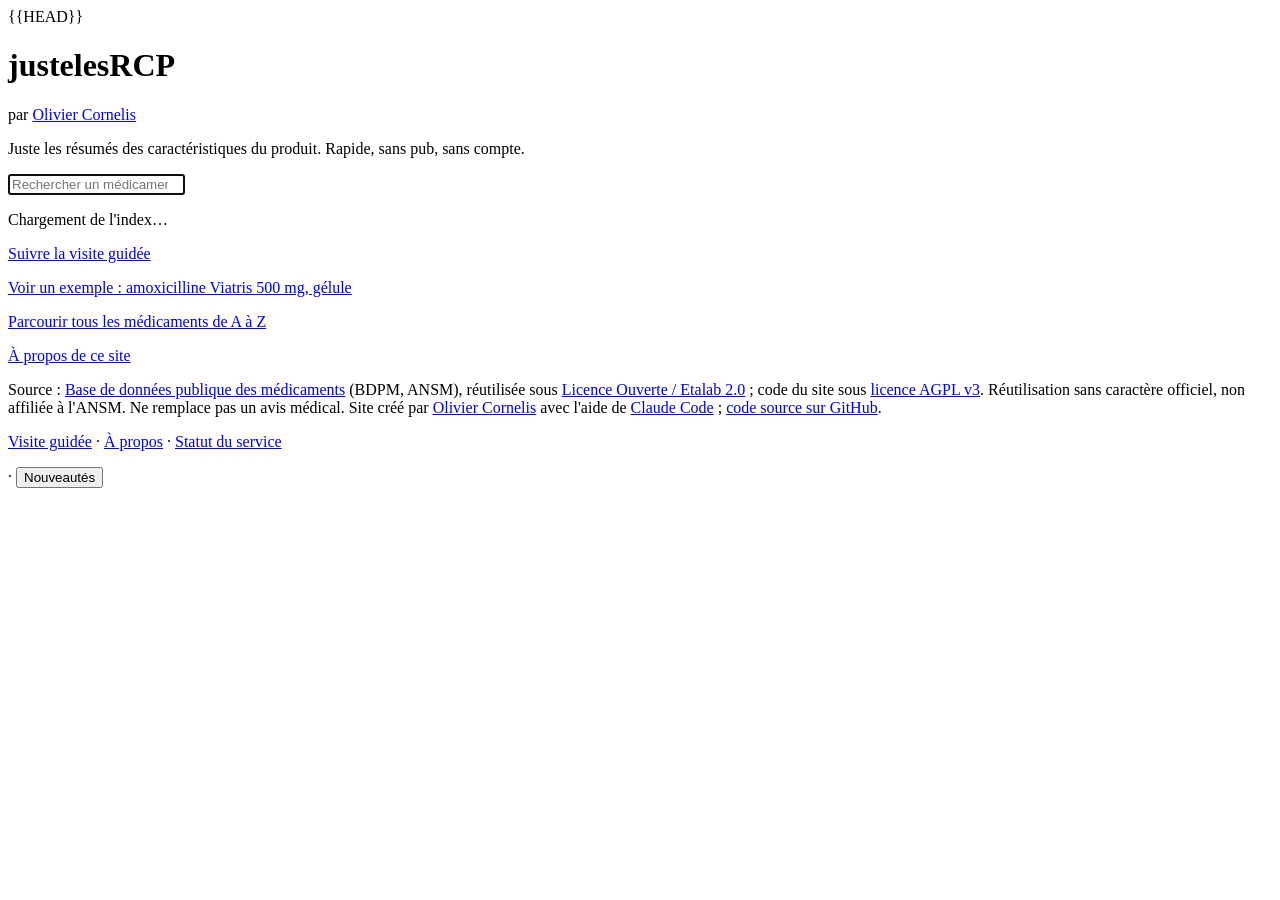
==== src/index.html @ 5b7b713a "feat(ui): credit, licence and model links in the footer and About page Footer (all five templates): " ====
<!doctype html>
<html lang="fr">
<head>
<meta charset="utf-8">
<meta name="viewport" content="width=device-width, initial-scale=1">
<link rel="icon" type="image/svg+xml" href="/logo.svg">
<!-- Theme (light/dark/auto): loaded synchronously so the saved choice is applied before first paint (no flash). -->
<script src="/theme.js"></script>
<title>justelesRCP - Résumés des caractéristiques du produit</title>
<meta name="description" content="Recherche instantanée des RCP (résumés des caractéristiques du produit) des médicaments en France. Rapide, gratuit, sans pub. Source ANSM / BDPM.">
<!-- Canonical + Open Graph + JSON-LD injected by build.py (single SITE_URL origin). -->
{{HEAD}}
<link rel="stylesheet" href="/style.css">
<!-- Runtime config (umami metrics + dev banner); rendered by docker/entrypoint.sh. No-op when unset. -->
<script src="/app-config.js"></script>
<!-- Build version (window.__APP_VERSION__), injected into [data-app-version] by app-init.js. -->
<script src="/app-version.js" defer></script>
<script src="/app-init.js" defer></script>
<script src="/dev-banner.js" defer></script>
<!-- "Quoi de neuf ?" popup: shows the release notes since the reader's last visit. -->
<script src="/changelog.js" defer></script>
</head>
<body class="home">
<main class="hero">
  <h1>justelesRCP</h1>
  <p class="byline">par <a href="https://olicorne.org/fr" rel="noopener">Olivier Cornelis</a></p>
  <p class="tag">Juste les résumés des caractéristiques du produit. Rapide, sans pub, sans compte.</p>
  <div class="searchbox">
    <input id="q" type="search" autocomplete="off" autofocus
           placeholder="Rechercher un médicament (ex. doliprane, amoxicilline…)"
           aria-label="Rechercher un médicament">
    <ul id="results" class="results" role="listbox"></ul>
  </div>
  <p id="status" class="status">Chargement de l'index…</p>
  <!-- Full results page: filled by search.js when the URL carries a query (/?q=sertraline,
       ?query= accepted as an alias) or when the reader hits Enter without picking a
       dropdown entry. That URL is the shareable "all the sertraline drugs" link. -->
  <section id="searchpage" class="searchpage" hidden>
    <h2 id="searchpage-title" class="searchpage-title"></h2>
    <p id="searchpage-note" class="searchpage-note"></p>
    <ol id="searchpage-results" class="results open searchpage-results"></ol>
  </section>
  <p class="browse-link"><a href="/?tour=1">Suivre la visite guidée</a></p>
  <p class="browse-link"><a href="/rcp/60424338-amoxicilline-viatris-500-mg-gelule">Voir un exemple : amoxicilline Viatris 500 mg, gélule</a></p>
  <p class="browse-link"><a href="/browse/">Parcourir tous les médicaments de A à Z</a></p>
  <p class="browse-link"><a href="/a-propos">À propos de ce site</a></p>
</main>
<footer class="foot">
  <p>Source : <a href="https://base-donnees-publique.medicaments.gouv.fr" target="_blank" rel="noopener">Base de données publique des médicaments</a>
  (BDPM, ANSM), réutilisée sous <a href="https://www.etalab.gouv.fr/licence-ouverte-open-licence/" target="_blank" rel="noopener">Licence Ouverte / Etalab 2.0</a> ;
  code du site sous <a href="https://www.gnu.org/licenses/agpl-3.0.html" target="_blank" rel="noopener">licence AGPL v3</a>.
  Réutilisation sans caractère officiel, non affiliée à l'ANSM. Ne remplace pas un avis médical.
  Site créé par <a href="https://olicorne.org/fr" rel="noopener">Olivier Cornelis</a> avec l'aide de
  <a href="https://claude.com/claude-code" target="_blank" rel="noopener">Claude Code</a> ;
  <a href="https://github.com/thiswillbeyourgithub/justelesRCP" target="_blank" rel="noopener">code source sur GitHub</a>.</p>
  <p><a href="/?tour=1">Visite guidée</a> · <a href="/a-propos">À propos</a> · <a href="/status">Statut du service</a></p>
  <!-- The version slot is its own span: app-init.js sets its textContent, which would
       wipe the "Nouveautés" button if the button were nested inside it. -->
  <p class="ver"><span data-app-version></span> · <button type="button" class="changelog-link" data-changelog>Nouveautés</button></p>
</footer>
<script src="/search.js" defer></script>
<script src="/tour.js" defer></script>
</body>
</html>
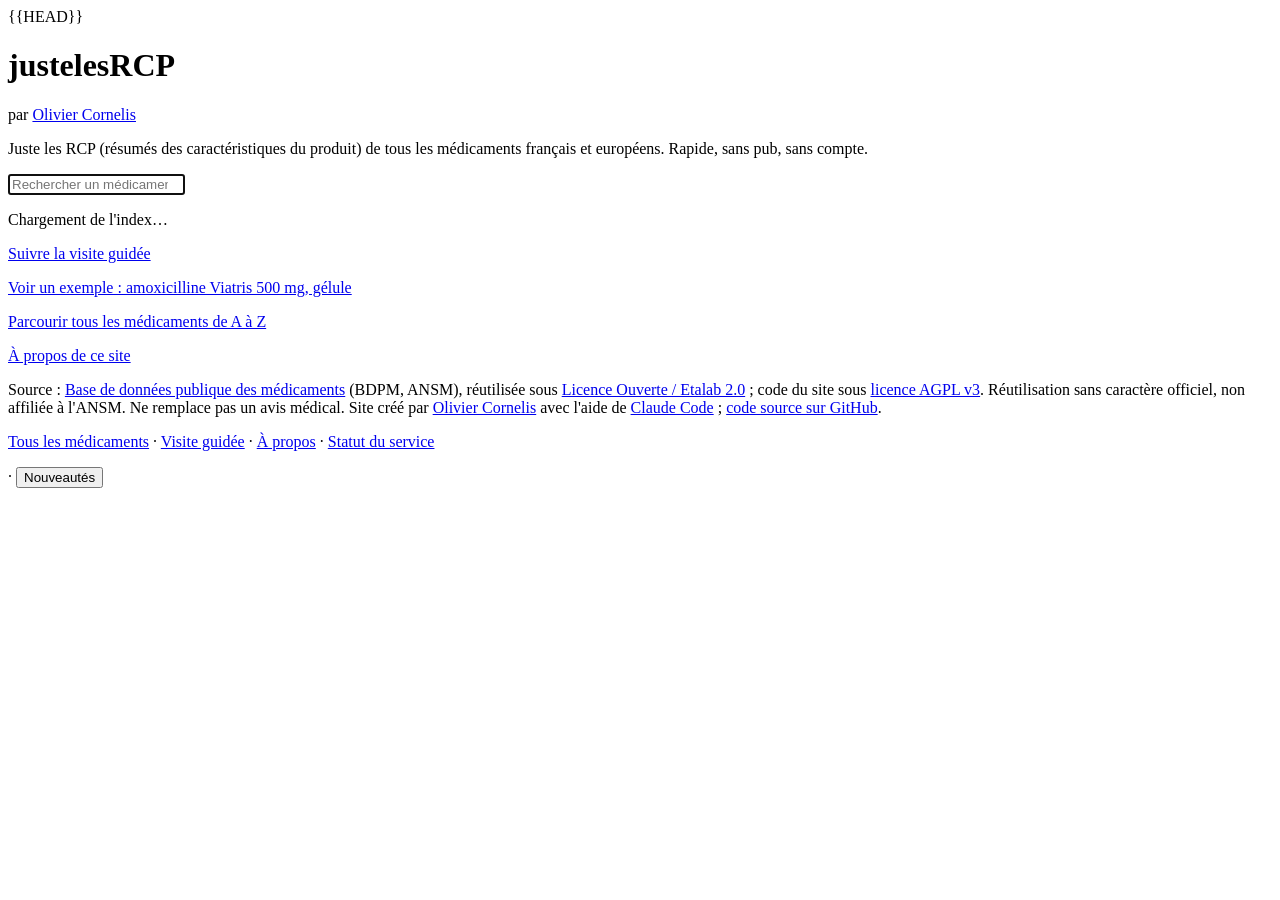
==== commit bfab4b97: "feat(ui): footer link to the A-Z list, clearer tagline The footer link row (home + About) now starts" ====
--- a/src/index.html
+++ b/src/index.html
@@ -24,7 +24,7 @@
 <main class="hero">
   <h1>justelesRCP</h1>
   <p class="byline">par <a href="https://olicorne.org/fr" rel="noopener">Olivier Cornelis</a></p>
-  <p class="tag">Juste les résumés des caractéristiques du produit. Rapide, sans pub, sans compte.</p>
+  <p class="tag">Juste les RCP (résumés des caractéristiques du produit) de tous les médicaments français et européens. Rapide, sans pub, sans compte.</p>
   <div class="searchbox">
     <input id="q" type="search" autocomplete="off" autofocus
            placeholder="Rechercher un médicament (ex. doliprane, amoxicilline…)"
@@ -53,7 +53,7 @@
   Site créé par <a href="https://olicorne.org/fr" rel="noopener">Olivier Cornelis</a> avec l'aide de
   <a href="https://claude.com/claude-code" target="_blank" rel="noopener">Claude Code</a> ;
   <a href="https://github.com/thiswillbeyourgithub/justelesRCP" target="_blank" rel="noopener">code source sur GitHub</a>.</p>
-  <p><a href="/?tour=1">Visite guidée</a> · <a href="/a-propos">À propos</a> · <a href="/status">Statut du service</a></p>
+  <p><a href="/browse/">Tous les médicaments</a> · <a href="/?tour=1">Visite guidée</a> · <a href="/a-propos">À propos</a> · <a href="/status">Statut du service</a></p>
   <!-- The version slot is its own span: app-init.js sets its textContent, which would
        wipe the "Nouveautés" button if the button were nested inside it. -->
   <p class="ver"><span data-app-version></span> · <button type="button" class="changelog-link" data-changelog>Nouveautés</button></p>
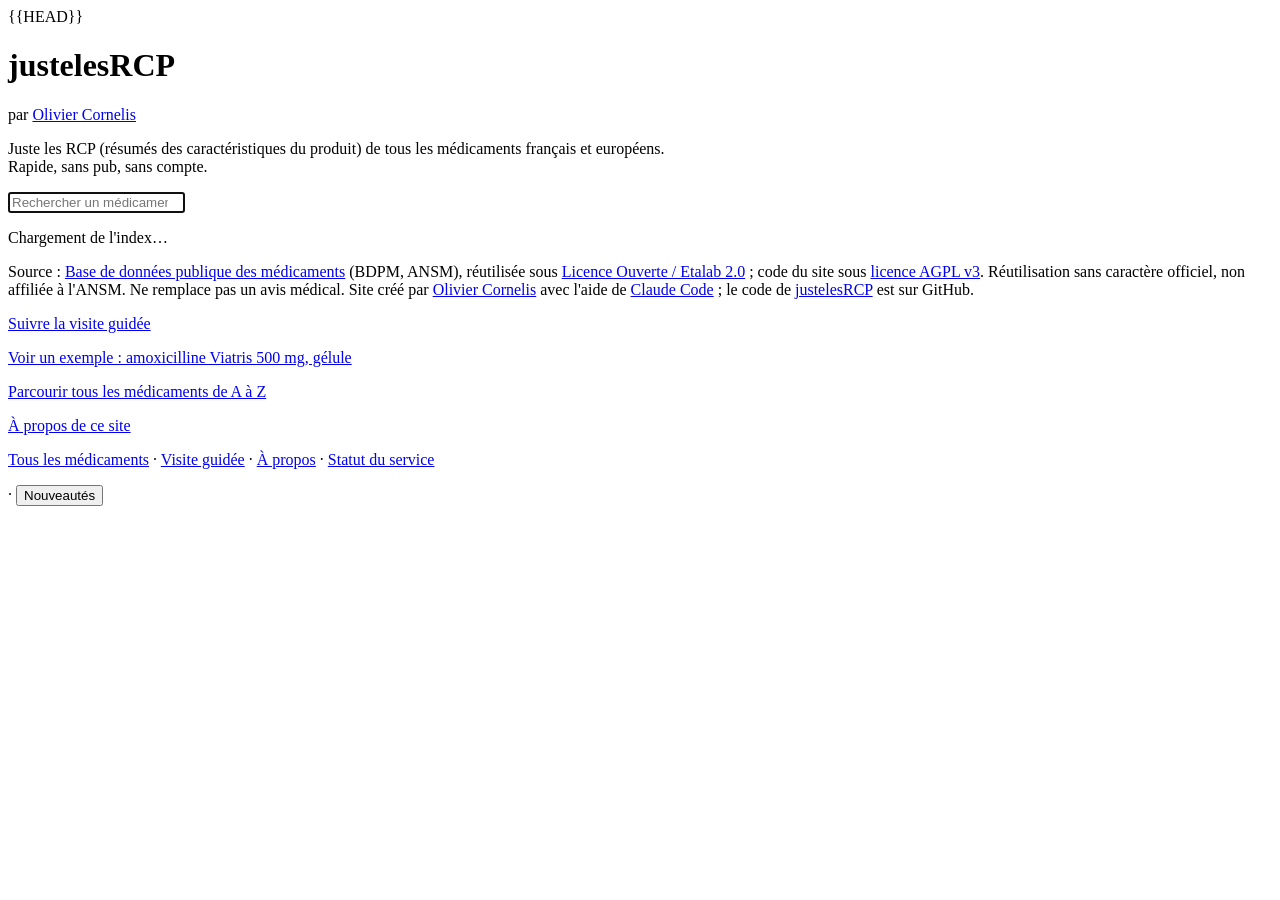
==== commit 9c69f0c3: "feat(ui): source notice in the home hero, project name links the repo Home page: the tagline breaks " ====
--- a/src/index.html
+++ b/src/index.html
@@ -24,7 +24,7 @@
 <main class="hero">
   <h1>justelesRCP</h1>
   <p class="byline">par <a href="https://olicorne.org/fr" rel="noopener">Olivier Cornelis</a></p>
-  <p class="tag">Juste les RCP (résumés des caractéristiques du produit) de tous les médicaments français et européens. Rapide, sans pub, sans compte.</p>
+  <p class="tag">Juste les RCP (résumés des caractéristiques du produit) de tous les médicaments français et européens.<br>Rapide, sans pub, sans compte.</p>
   <div class="searchbox">
     <input id="q" type="search" autocomplete="off" autofocus
            placeholder="Rechercher un médicament (ex. doliprane, amoxicilline…)"
@@ -32,6 +32,16 @@
     <ul id="results" class="results" role="listbox"></ul>
   </div>
   <p id="status" class="status">Chargement de l'index…</p>
+  <!-- Provenance/licence/credit notice. On the HOME page it lives here, right under the
+       index count, instead of in the footer (the page is short enough that the footer
+       copy would repeat it a few lines below); every other template keeps it in .foot. -->
+  <p class="home-source">Source : <a href="https://base-donnees-publique.medicaments.gouv.fr" target="_blank" rel="noopener">Base de données publique des médicaments</a>
+  (BDPM, ANSM), réutilisée sous <a href="https://www.etalab.gouv.fr/licence-ouverte-open-licence/" target="_blank" rel="noopener">Licence Ouverte / Etalab 2.0</a> ;
+  code du site sous <a href="https://www.gnu.org/licenses/agpl-3.0.html" target="_blank" rel="noopener">licence AGPL v3</a>.
+  Réutilisation sans caractère officiel, non affiliée à l'ANSM. Ne remplace pas un avis médical.
+  Site créé par <a href="https://olicorne.org/fr" rel="noopener">Olivier Cornelis</a> avec l'aide de
+  <a href="https://claude.com/claude-code" target="_blank" rel="noopener">Claude Code</a> ;
+  le code de <a href="https://github.com/thiswillbeyourgithub/justelesRCP" target="_blank" rel="noopener">justelesRCP</a> est sur GitHub.</p>
   <!-- Full results page: filled by search.js when the URL carries a query (/?q=sertraline,
        ?query= accepted as an alias) or when the reader hits Enter without picking a
        dropdown entry. That URL is the shareable "all the sertraline drugs" link. -->
@@ -46,13 +56,8 @@
   <p class="browse-link"><a href="/a-propos">À propos de ce site</a></p>
 </main>
 <footer class="foot">
-  <p>Source : <a href="https://base-donnees-publique.medicaments.gouv.fr" target="_blank" rel="noopener">Base de données publique des médicaments</a>
-  (BDPM, ANSM), réutilisée sous <a href="https://www.etalab.gouv.fr/licence-ouverte-open-licence/" target="_blank" rel="noopener">Licence Ouverte / Etalab 2.0</a> ;
-  code du site sous <a href="https://www.gnu.org/licenses/agpl-3.0.html" target="_blank" rel="noopener">licence AGPL v3</a>.
-  Réutilisation sans caractère officiel, non affiliée à l'ANSM. Ne remplace pas un avis médical.
-  Site créé par <a href="https://olicorne.org/fr" rel="noopener">Olivier Cornelis</a> avec l'aide de
-  <a href="https://claude.com/claude-code" target="_blank" rel="noopener">Claude Code</a> ;
-  <a href="https://github.com/thiswillbeyourgithub/justelesRCP" target="_blank" rel="noopener">code source sur GitHub</a>.</p>
+  <!-- The source/licence/credit notice is NOT repeated here: on the home page it sits in
+       the hero, right under the index count (see .home-source above). -->
   <p><a href="/browse/">Tous les médicaments</a> · <a href="/?tour=1">Visite guidée</a> · <a href="/a-propos">À propos</a> · <a href="/status">Statut du service</a></p>
   <!-- The version slot is its own span: app-init.js sets its textContent, which would
        wipe the "Nouveautés" button if the button were nested inside it. -->
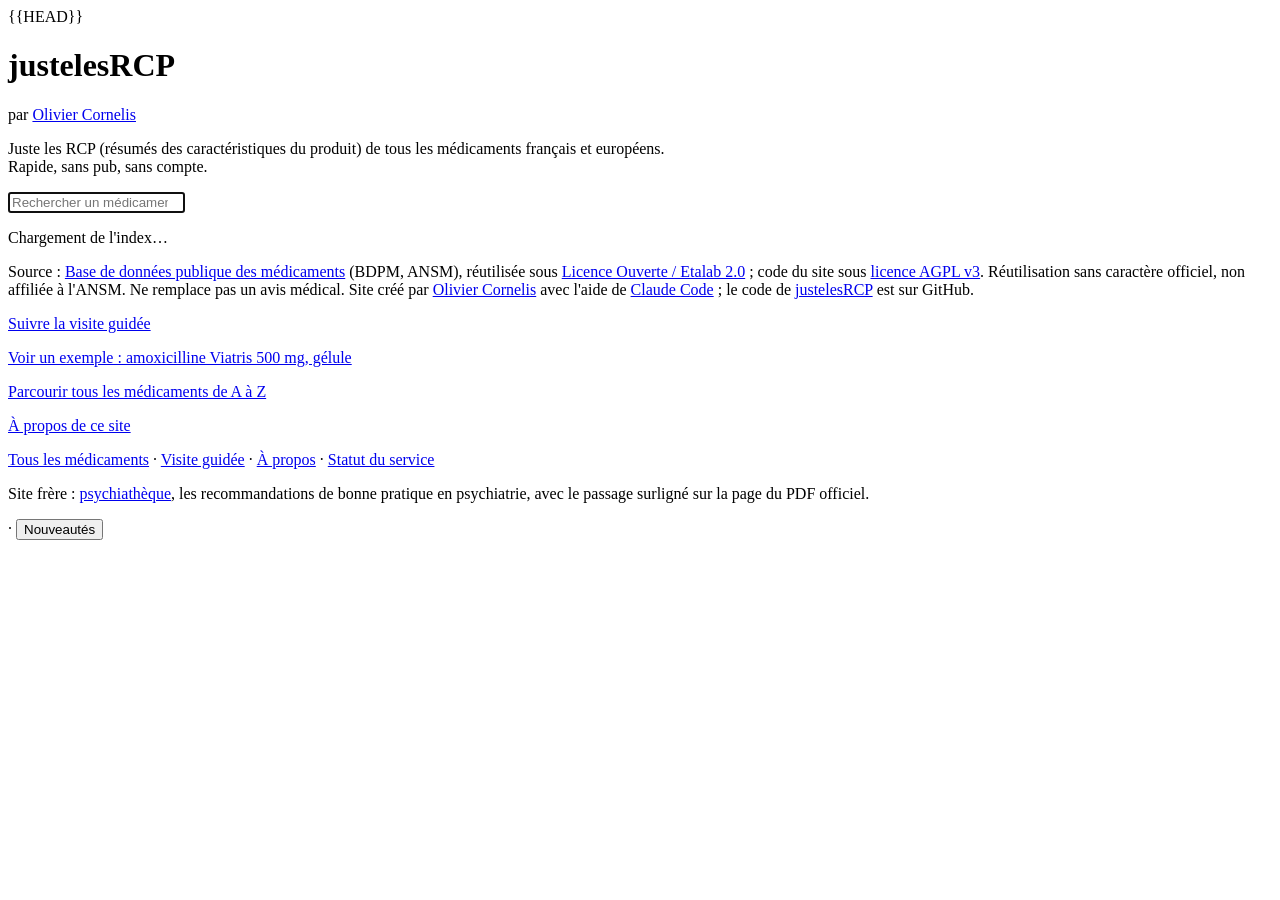
==== commit 50329baf: "Footer links to the sister site psychiathèque Co-Authored-By: Claude Opus 5.5 (1M context) <noreply@" ====
--- a/src/index.html
+++ b/src/index.html
@@ -4,6 +4,8 @@
 <meta charset="utf-8">
 <meta name="viewport" content="width=device-width, initial-scale=1">
 <link rel="icon" type="image/svg+xml" href="/logo.svg">
+<link rel="manifest" href="/manifest.webmanifest">
+<link rel="apple-touch-icon" href="/apple-touch-icon.png">
 <!-- Theme (light/dark/auto): loaded synchronously so the saved choice is applied before first paint (no flash). -->
 <script src="/theme.js"></script>
 <title>justelesRCP - Résumés des caractéristiques du produit</title>
@@ -13,6 +15,8 @@
 <link rel="stylesheet" href="/style.css">
 <!-- Runtime config (umami metrics + dev banner); rendered by docker/entrypoint.sh. No-op when unset. -->
 <script src="/app-config.js"></script>
+<!-- Shared client helpers (window.jlrcp); first deferred script, the others use it. -->
+<script src="/util.js" defer></script>
 <!-- Build version (window.__APP_VERSION__), injected into [data-app-version] by app-init.js. -->
 <script src="/app-version.js" defer></script>
 <script src="/app-init.js" defer></script>
@@ -59,6 +63,7 @@
   <!-- The source/licence/credit notice is NOT repeated here: on the home page it sits in
        the hero, right under the index count (see .home-source above). -->
   <p><a href="/browse/">Tous les médicaments</a> · <a href="/?tour=1">Visite guidée</a> · <a href="/a-propos">À propos</a> · <a href="/status">Statut du service</a></p>
+  <p>Site frère : <a href="https://psychiatheque.olicorne.org" target="_blank" rel="noopener">psychiathèque</a>, les recommandations de bonne pratique en psychiatrie, avec le passage surligné sur la page du PDF officiel.</p>
   <!-- The version slot is its own span: app-init.js sets its textContent, which would
        wipe the "Nouveautés" button if the button were nested inside it. -->
   <p class="ver"><span data-app-version></span> · <button type="button" class="changelog-link" data-changelog>Nouveautés</button></p>
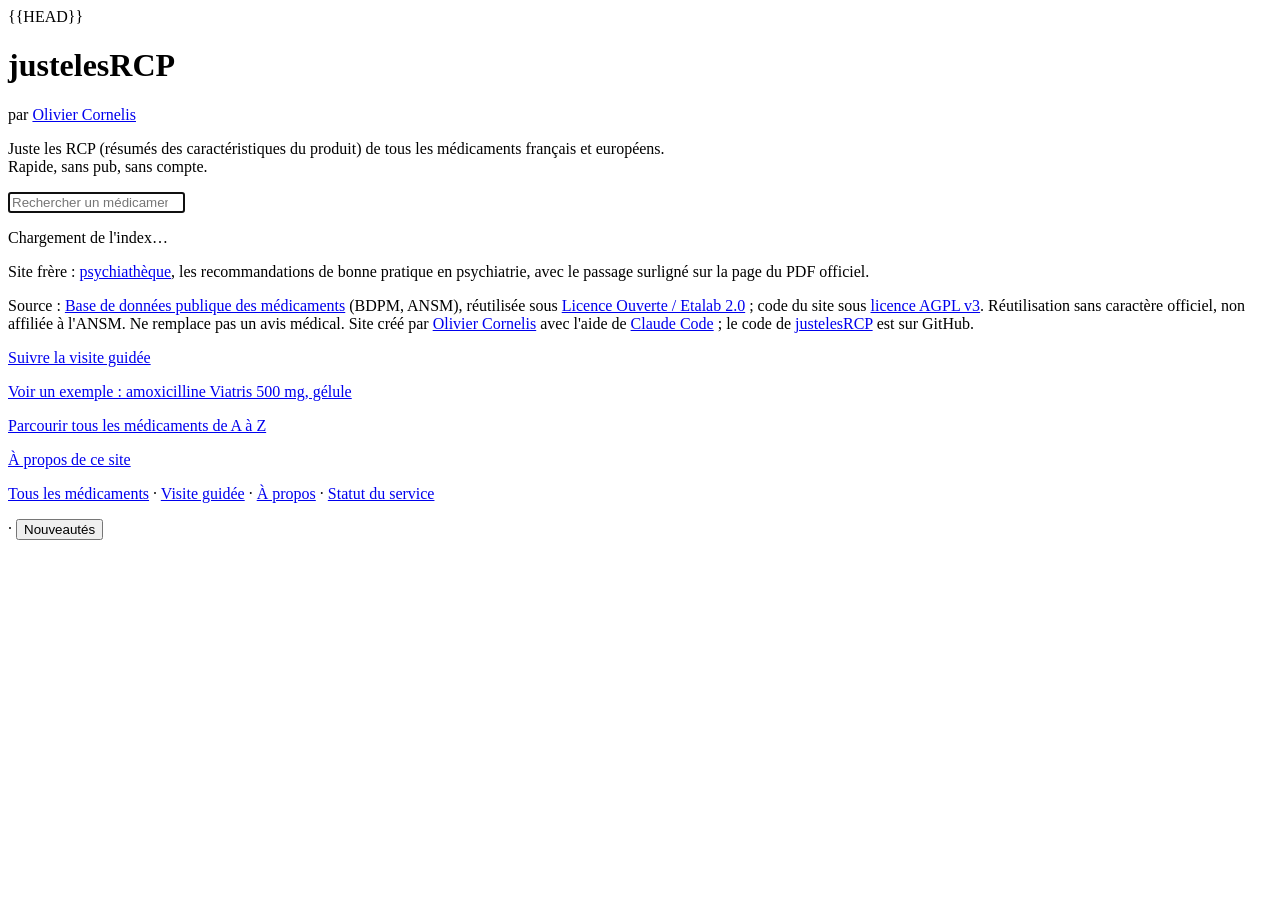
==== commit d2f565aa: "Home page: name the sister site under the index count Moved up from the home footer, hidden while a " ====
--- a/src/index.html
+++ b/src/index.html
@@ -36,6 +36,9 @@
     <ul id="results" class="results" role="listbox"></ul>
   </div>
   <p id="status" class="status">Chargement de l'index…</p>
+  <!-- The sister site, under the index count where a first-time reader looks next. Every other
+       page names it in its footer, which on this page would repeat it. -->
+  <p class="browse-link sister">Site frère : <a href="https://psychiatheque.olicorne.org" target="_blank" rel="noopener">psychiathèque</a>, les recommandations de bonne pratique en psychiatrie, avec le passage surligné sur la page du PDF officiel.</p>
   <!-- Provenance/licence/credit notice. On the HOME page it lives here, right under the
        index count, instead of in the footer (the page is short enough that the footer
        copy would repeat it a few lines below); every other template keeps it in .foot. -->
@@ -63,7 +66,6 @@
   <!-- The source/licence/credit notice is NOT repeated here: on the home page it sits in
        the hero, right under the index count (see .home-source above). -->
   <p><a href="/browse/">Tous les médicaments</a> · <a href="/?tour=1">Visite guidée</a> · <a href="/a-propos">À propos</a> · <a href="/status">Statut du service</a></p>
-  <p>Site frère : <a href="https://psychiatheque.olicorne.org" target="_blank" rel="noopener">psychiathèque</a>, les recommandations de bonne pratique en psychiatrie, avec le passage surligné sur la page du PDF officiel.</p>
   <!-- The version slot is its own span: app-init.js sets its textContent, which would
        wipe the "Nouveautés" button if the button were nested inside it. -->
   <p class="ver"><span data-app-version></span> · <button type="button" class="changelog-link" data-changelog>Nouveautés</button></p>
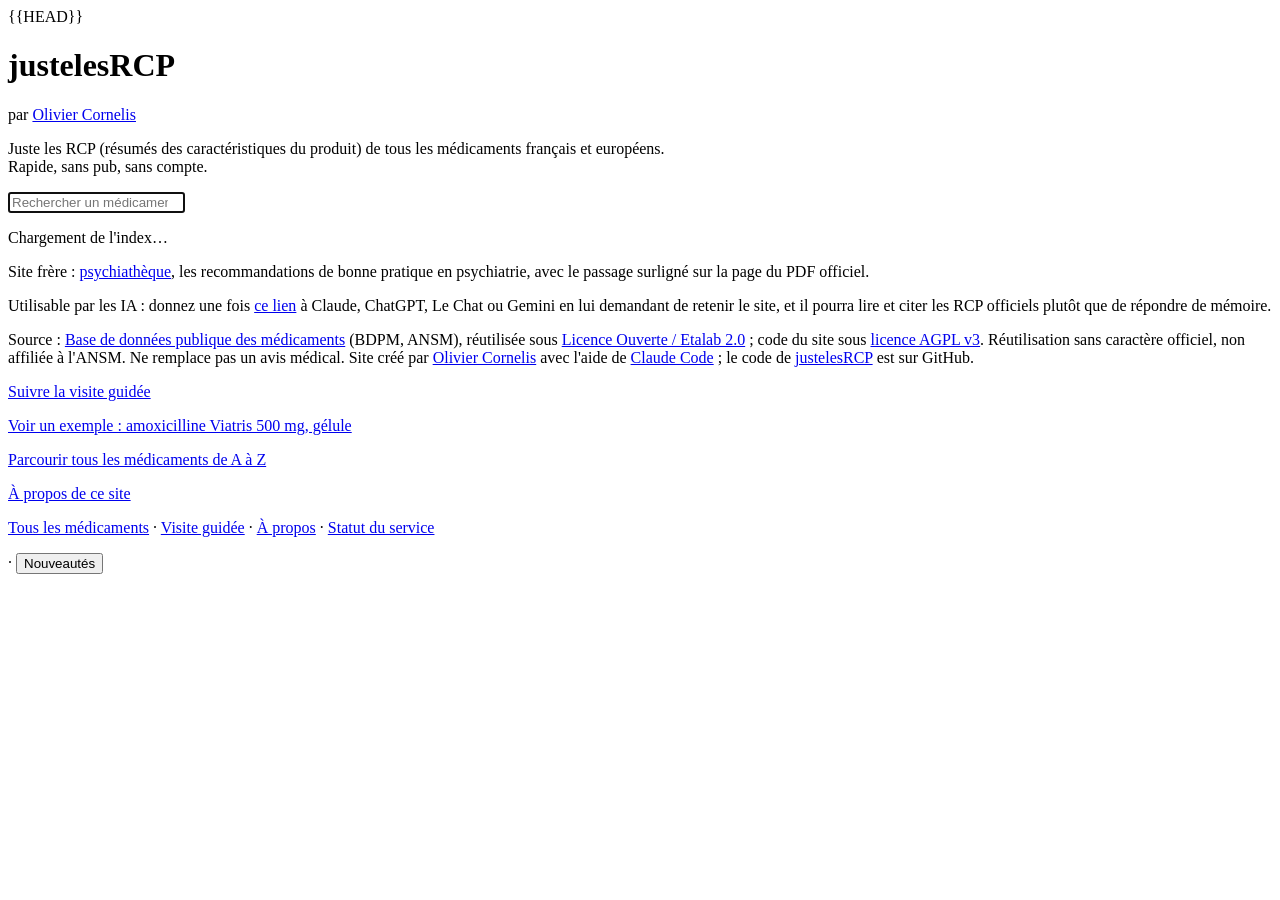
==== commit 177e0951: "Home page and READMEs: usable by AI assistants through /llms.txt Co-Authored-By: Claude Opus 5.5 (1M" ====
--- a/src/index.html
+++ b/src/index.html
@@ -39,6 +39,9 @@
   <!-- The sister site, under the index count where a first-time reader looks next. Every other
        page names it in its footer, which on this page would repeat it. -->
   <p class="browse-link sister">Site frère : <a href="https://psychiatheque.olicorne.org" target="_blank" rel="noopener">psychiathèque</a>, les recommandations de bonne pratique en psychiatrie, avec le passage surligné sur la page du PDF officiel.</p>
+  <!-- How to hand the site to an AI assistant: /llms.txt, served by the refresh
+       service from src/llm_pages.py. Hidden with the sister line while results show. -->
+  <p class="browse-link sister">Utilisable par les IA : donnez une fois <a href="/llms.txt">ce lien</a> à Claude, ChatGPT, Le Chat ou Gemini en lui demandant de retenir le site, et il pourra lire et citer les RCP officiels plutôt que de répondre de mémoire.</p>
   <!-- Provenance/licence/credit notice. On the HOME page it lives here, right under the
        index count, instead of in the footer (the page is short enough that the footer
        copy would repeat it a few lines below); every other template keeps it in .foot. -->
